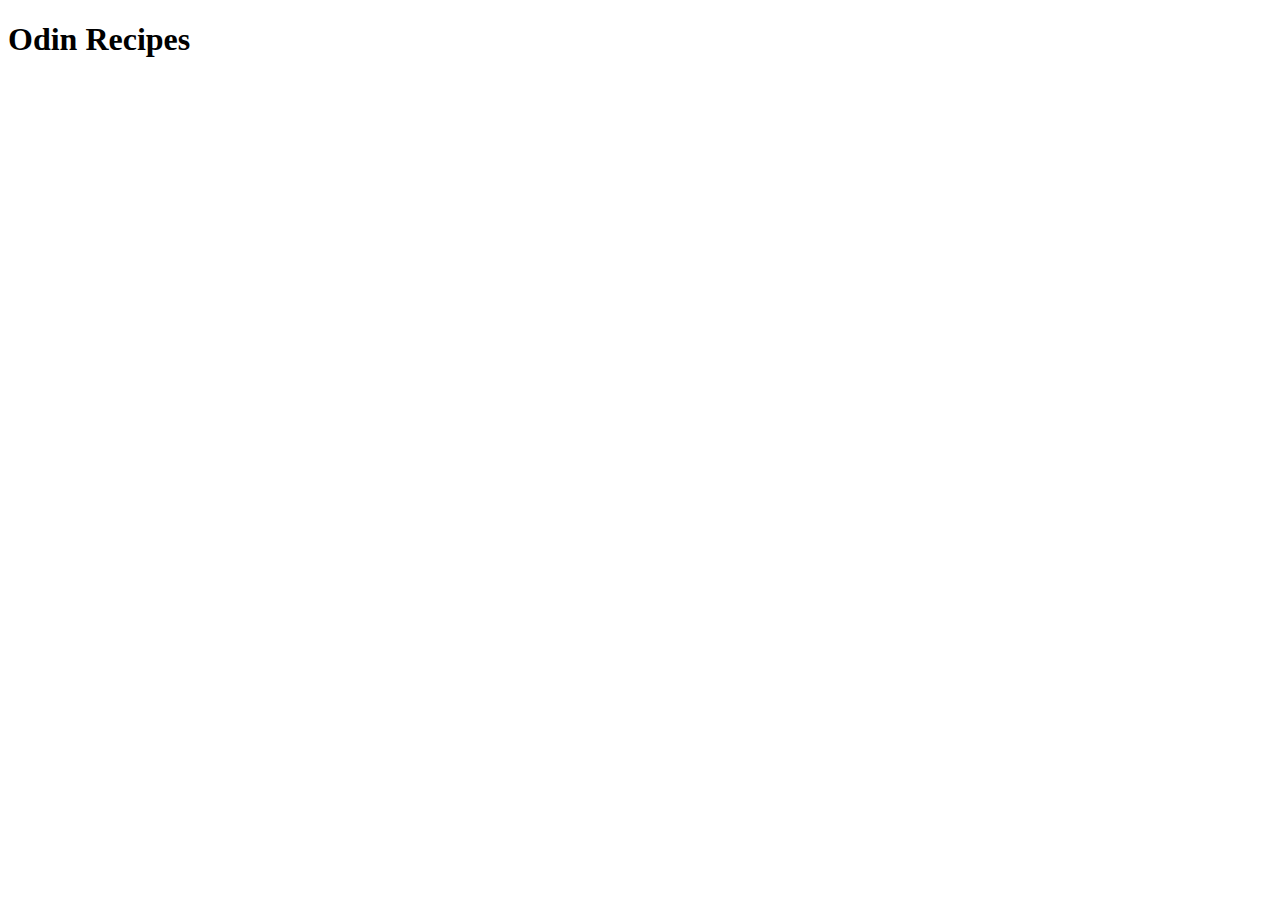
==== index.html @ 55499799 "add HTML boilerplate and page heading" ====
<!DOCTYPE html>
<html lang="en">
    <head>
        <meta charset="UTF-8" />
        <meta name="viewport" content="width=device-width, initial-scale=1.0" />
        <title>Odin Recipes</title>
    </head>
    <body>
        <h1>Odin Recipes</h1>
    </body>
</html>
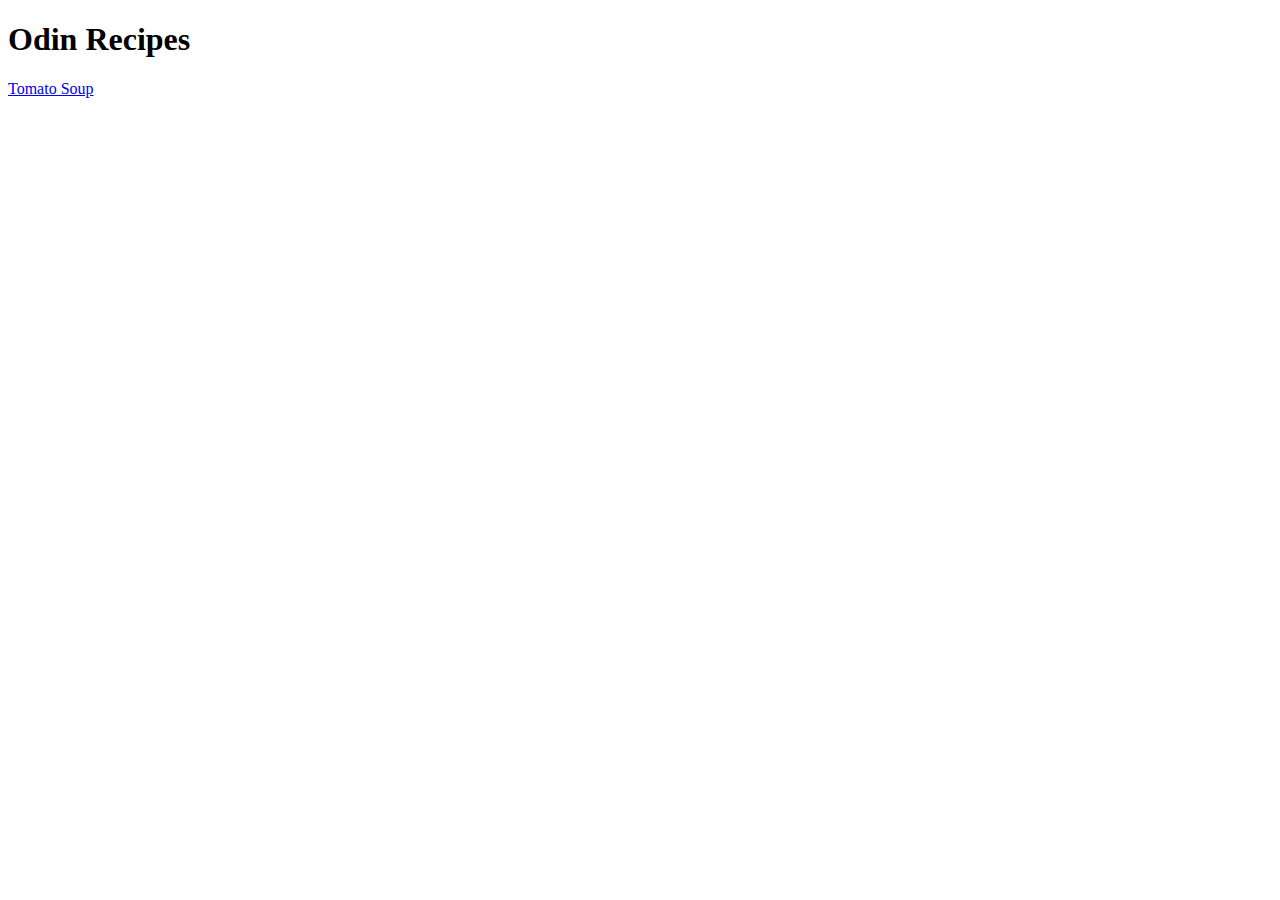
==== commit 8ad9d235: "Add link to Tomato Soup Recipe" ====
--- a/index.html
+++ b/index.html
@@ -7,5 +7,6 @@
     </head>
     <body>
         <h1>Odin Recipes</h1>
+        <a href="recipes/recipename.html">Tomato Soup</a>
     </body>
 </html>
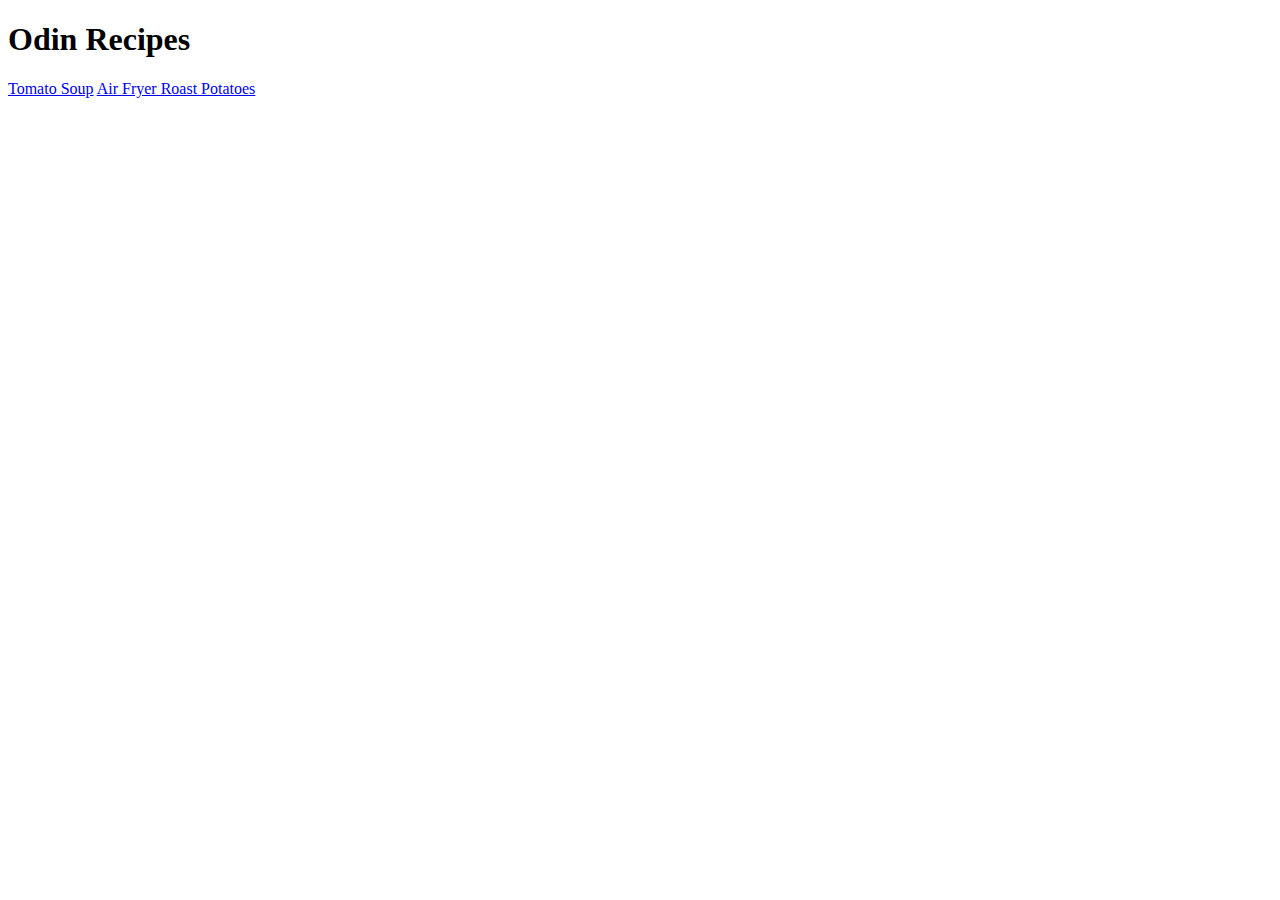
==== commit da3742e7: "Add recipe links" ====
--- a/index.html
+++ b/index.html
@@ -7,6 +7,7 @@
     </head>
     <body>
         <h1>Odin Recipes</h1>
-        <a href="recipes/recipename.html">Tomato Soup</a>
+        <a href="recipes/tomato-soup.html">Tomato Soup</a>
+        <a href="recipes/roast-potatoes.html">Air Fryer Roast Potatoes</a>
     </body>
 </html>
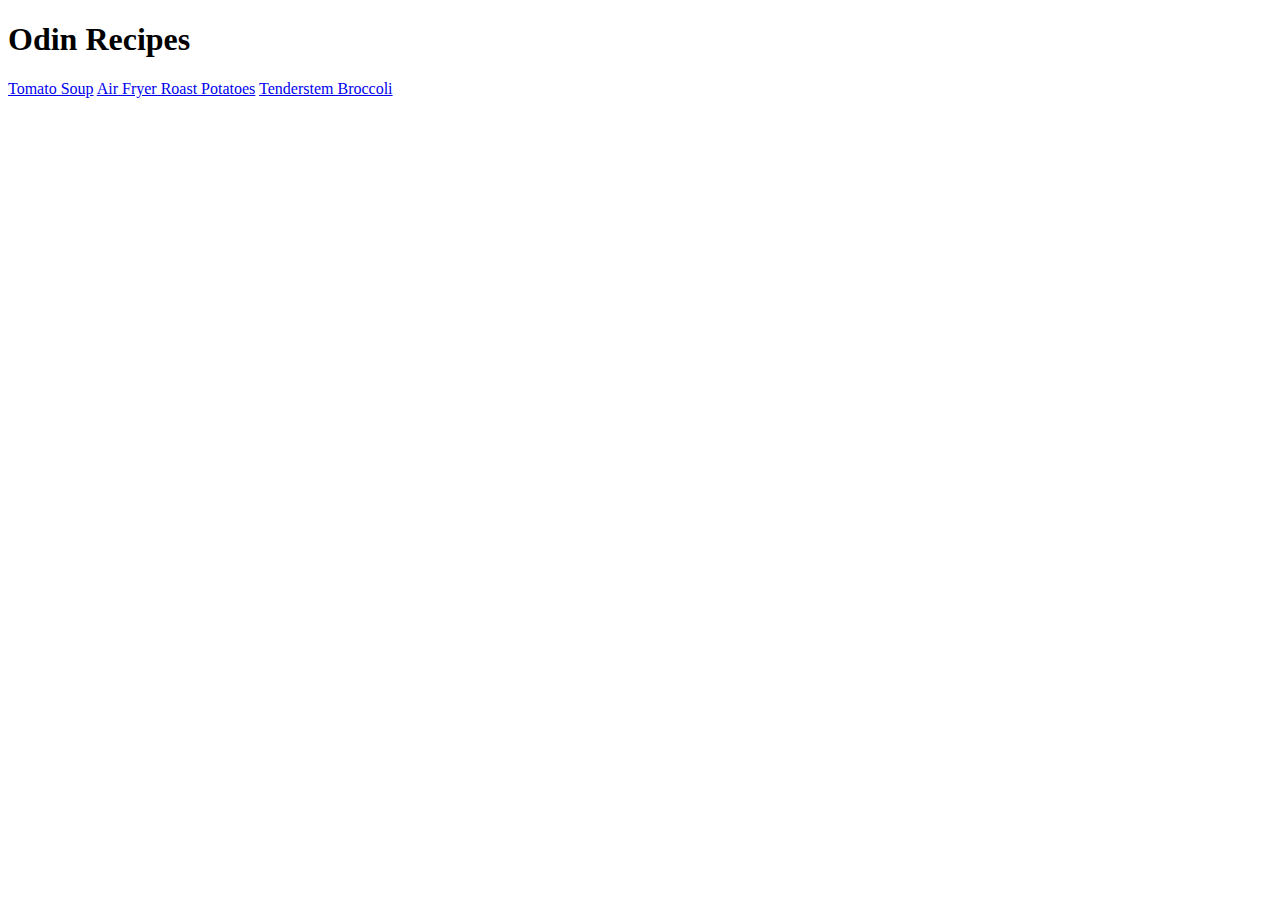
==== commit 7144a86d: "Add link to Tenderstem Broccoli recipe" ====
--- a/index.html
+++ b/index.html
@@ -9,5 +9,6 @@
         <h1>Odin Recipes</h1>
         <a href="recipes/tomato-soup.html">Tomato Soup</a>
         <a href="recipes/roast-potatoes.html">Air Fryer Roast Potatoes</a>
+        <a href="recipes/tenderstem.html">Tenderstem Broccoli</a>
     </body>
 </html>
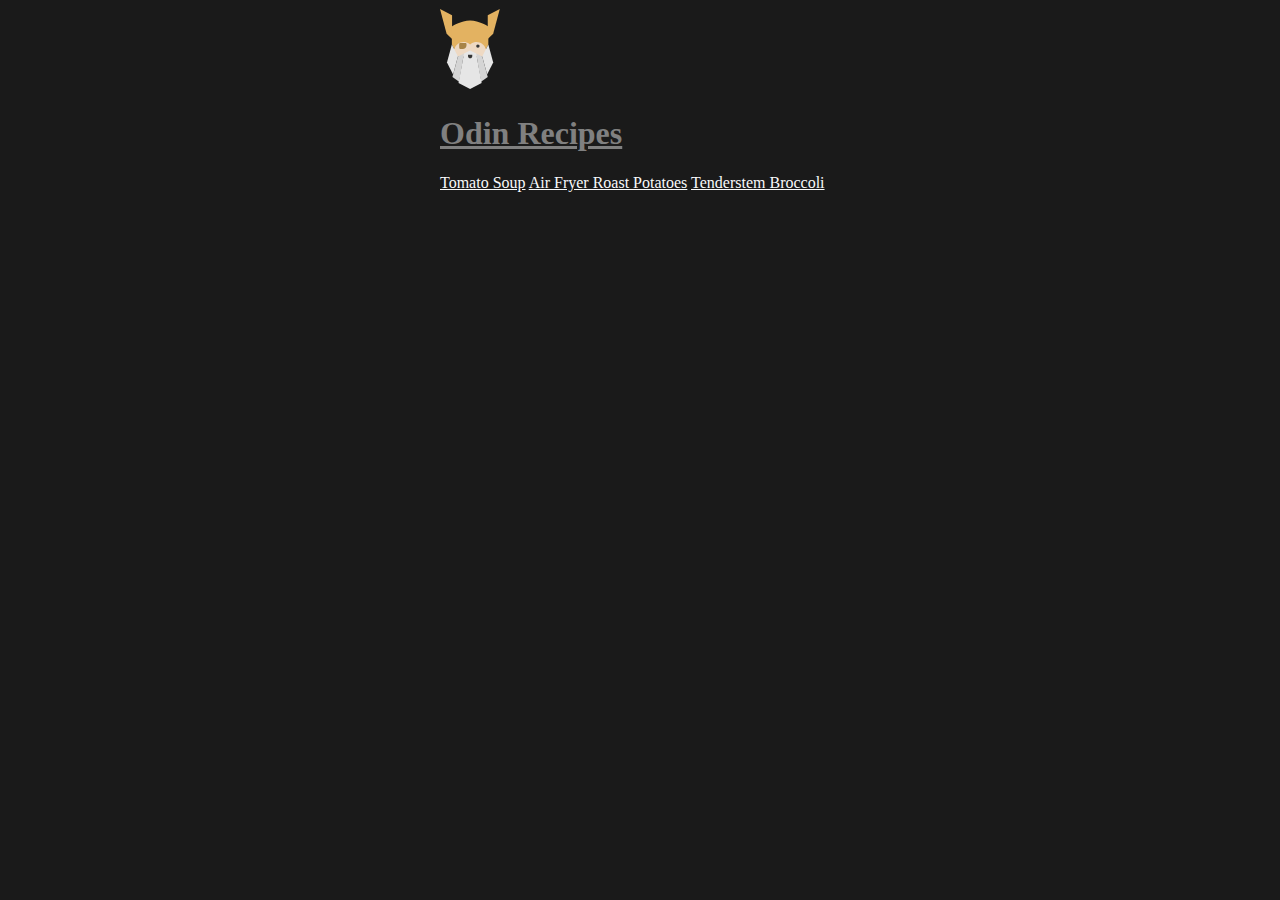
==== commit 79f395b0: "Add Odin Logo and container class" ====
--- a/index.html
+++ b/index.html
@@ -4,11 +4,19 @@
         <meta charset="UTF-8" />
         <meta name="viewport" content="width=device-width, initial-scale=1.0" />
         <title>Odin Recipes</title>
+        <link rel="stylesheet" href="css/style.css" />
     </head>
     <body>
-        <h1>Odin Recipes</h1>
-        <a href="recipes/tomato-soup.html">Tomato Soup</a>
-        <a href="recipes/roast-potatoes.html">Air Fryer Roast Potatoes</a>
-        <a href="recipes/tenderstem.html">Tenderstem Broccoli</a>
+        <div class="container">
+            <img
+                src="/images/odin-logo.svg"
+                alt="The Odin Project Logo"
+                width="60px"
+            />
+            <h1>Odin Recipes</h1>
+            <a href="recipes/tomato-soup.html">Tomato Soup</a>
+            <a href="recipes/roast-potatoes.html">Air Fryer Roast Potatoes</a>
+            <a href="recipes/tenderstem.html">Tenderstem Broccoli</a>
+        </div>
     </body>
 </html>
--- a/css/style.css
+++ b/css/style.css
@@ -0,0 +1,22 @@
+* {
+    font-family: 'Poppins';
+    background-color: #1a1a1a;
+    color: #f8f9fa;
+    /* text-align: center; */
+}
+
+.container {
+    margin: 0 auto;
+    max-width: 400px;
+}
+
+h1 {
+    text-decoration: underline;
+    font-family: Georgia, 'Times New Roman', Times, serif;
+    color: grey;
+}
+
+h1,
+h2 {
+    text-decoration: underline;
+}
